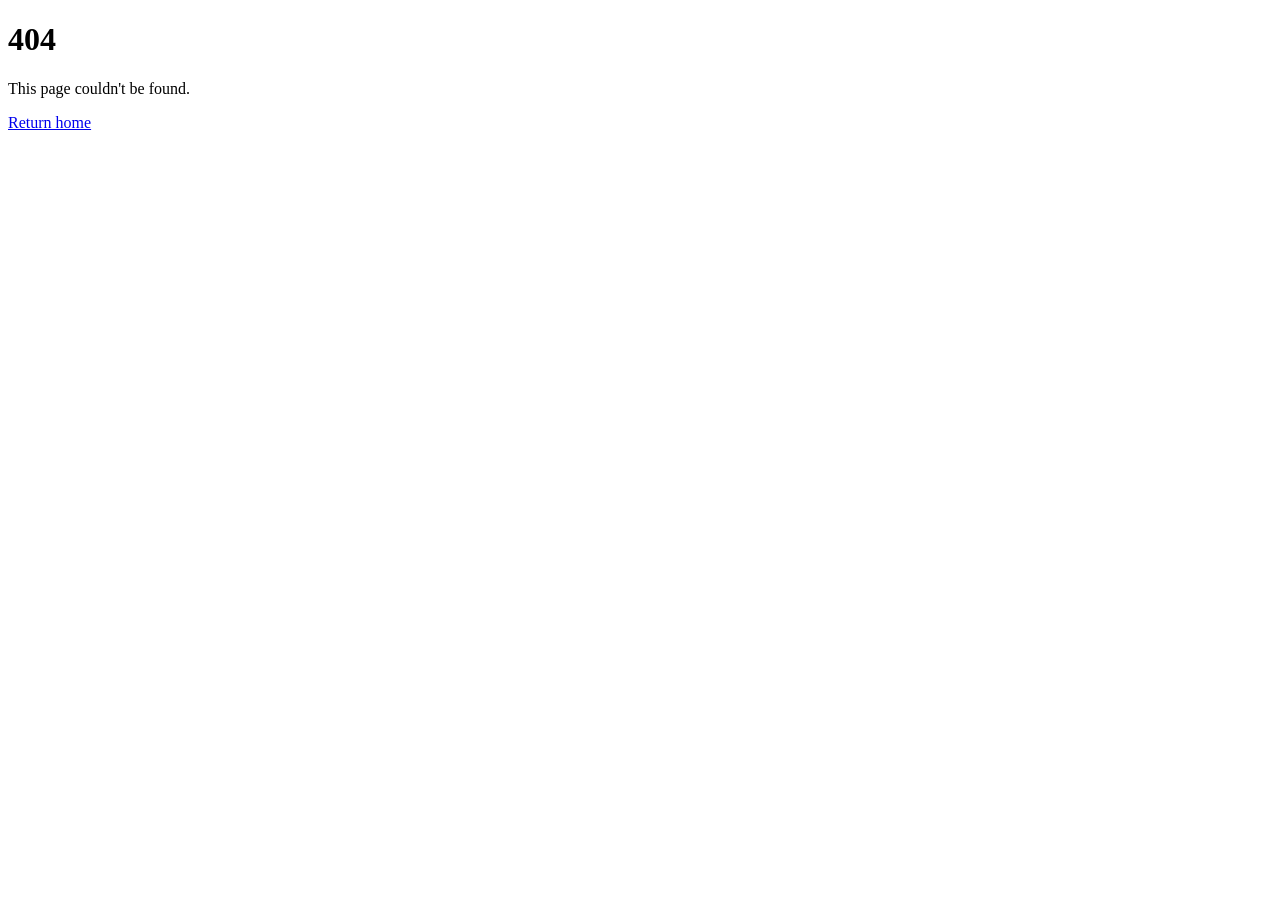
==== 404/index.html @ 2d954c44 "deploy: edit txns + income/cashflow + roast content" ====
<!DOCTYPE html><html lang="en"><head><meta charSet="utf-8"/><meta name="viewport" content="width=device-width, initial-scale=1"/><link rel="stylesheet" href="/broque-live/_next/static/chunks/0qk90n~x2lm_r.css" data-precedence="next"/><link rel="preload" as="script" fetchPriority="low" href="/broque-live/_next/static/chunks/15xrurgzs99gv.js"/><script src="/broque-live/_next/static/chunks/0dgq26a5_oy.a.js" async=""></script><script src="/broque-live/_next/static/chunks/07lhk_q6pmm3r.js" async=""></script><script src="/broque-live/_next/static/chunks/0sfwb48hwogng.js" async=""></script><script src="/broque-live/_next/static/chunks/turbopack-0.dmrtxa8t891.js" async=""></script><script src="/broque-live/_next/static/chunks/01xlw8hd842-c.js" async=""></script><script src="/broque-live/_next/static/chunks/0d3shmwh5_nmn.js" async=""></script><link rel="preload" href="https://fonts.googleapis.com/css2?family=Fraunces:ital,opsz,wght@0,9..144,300..900;1,9..144,300..900&amp;family=DM+Sans:opsz,wght@9..40,400;9..40,500;9..40,600;9..40,700&amp;display=swap" as="style"/><meta name="robots" content="noindex"/><link rel="preconnect" href="https://fonts.googleapis.com"/><link rel="preconnect" href="https://fonts.gstatic.com" crossorigin="anonymous"/><title>broqué. — the budget tracker that roasts you instead of judging you</title><meta name="description" content="A free, no-account budget tracker that roasts your spending. No bank login, nothing leaves your browser. Get your broqué Wrapped."/><meta property="og:title" content="broqué."/><meta property="og:description" content="The budget tracker that roasts you instead of judging you. No account, no bank login. Get your broqué Wrapped."/><meta property="og:url" content="https://broque.app/"/><meta property="og:image" content="https://broque.app/peacock.jpg"/><meta property="og:image:width" content="1536"/><meta property="og:image:height" content="1024"/><meta property="og:image:alt" content="A man in a tan suit walks a peacock past a foggy street, holding a coffee."/><meta property="og:type" content="website"/><meta name="twitter:card" content="summary_large_image"/><meta name="twitter:title" content="broqué."/><meta name="twitter:description" content="The budget tracker that roasts you instead of judging you. No account. No bank login."/><meta name="twitter:image" content="https://broque.app/peacock.jpg"/><link href="https://fonts.googleapis.com/css2?family=Fraunces:ital,opsz,wght@0,9..144,300..900;1,9..144,300..900&amp;family=DM+Sans:opsz,wght@9..40,400;9..40,500;9..40,600;9..40,700&amp;display=swap" rel="stylesheet"/><script src="/broque-live/_next/static/chunks/03~yq9q893hmn.js" noModule=""></script></head><body><div hidden=""><!--$--><!--/$--></div><div class="min-h-screen bg-cream flex items-center justify-center"><div class="text-center"><h1 class="font-serif text-6xl text-ink mb-4">404</h1><p class="font-serif italic text-lg text-ink-soft mb-6">This page couldn&#x27;t be found.</p><a href="/" class="font-sans text-sm text-ink underline hover:no-underline">Return home</a></div></div><!--$--><!--/$--><script src="/broque-live/_next/static/chunks/15xrurgzs99gv.js" id="_R_" async=""></script><script>(self.__next_f=self.__next_f||[]).push([0])</script><script>self.__next_f.push([1,"1:\"$Sreact.fragment\"\n2:I[39756,[\"/broque-live/_next/static/chunks/01xlw8hd842-c.js\",\"/broque-live/_next/static/chunks/0d3shmwh5_nmn.js\"],\"default\"]\n3:I[37457,[\"/broque-live/_next/static/chunks/01xlw8hd842-c.js\",\"/broque-live/_next/static/chunks/0d3shmwh5_nmn.js\"],\"default\"]\n4:I[97367,[\"/broque-live/_next/static/chunks/01xlw8hd842-c.js\",\"/broque-live/_next/static/chunks/0d3shmwh5_nmn.js\"],\"OutletBoundary\"]\n5:\"$Sreact.suspense\"\n8:I[97367,[\"/broque-live/_next/static/chunks/01xlw8hd842-c.js\",\"/broque-live/_next/static/chunks/0d3shmwh5_nmn.js\"],\"ViewportBoundary\"]\na:I[97367,[\"/broque-live/_next/static/chunks/01xlw8hd842-c.js\",\"/broque-live/_next/static/chunks/0d3shmwh5_nmn.js\"],\"MetadataBoundary\"]\nc:I[68027,[\"/broque-live/_next/static/chunks/01xlw8hd842-c.js\",\"/broque-live/_next/static/chunks/0d3shmwh5_nmn.js\"],\"default\",1]\n:HL[\"/broque-live/_next/static/chunks/0qk90n~x2lm_r.css\",\"style\"]\n:HL[\"https://fonts.googleapis.com/css2?family=Fraunces:ital,opsz,wght@0,9..144,300..900;1,9..144,300..900\u0026family=DM+Sans:opsz,wght@9..40,400;9..40,500;9..40,600;9..40,700\u0026display=swap\",\"style\"]\n"])</script><script>self.__next_f.push([1,"0:{\"P\":null,\"c\":[\"\",\"_not-found\",\"\"],\"q\":\"\",\"i\":false,\"f\":[[[\"\",{\"children\":[\"/_not-found\",{\"children\":[\"__PAGE__\",{}]}]},\"$undefined\",\"$undefined\",16],[[\"$\",\"$1\",\"c\",{\"children\":[[[\"$\",\"link\",\"0\",{\"rel\":\"stylesheet\",\"href\":\"/broque-live/_next/static/chunks/0qk90n~x2lm_r.css\",\"precedence\":\"next\",\"crossOrigin\":\"$undefined\",\"nonce\":\"$undefined\"}],[\"$\",\"script\",\"script-0\",{\"src\":\"/broque-live/_next/static/chunks/01xlw8hd842-c.js\",\"async\":true,\"nonce\":\"$undefined\"}],[\"$\",\"script\",\"script-1\",{\"src\":\"/broque-live/_next/static/chunks/0d3shmwh5_nmn.js\",\"async\":true,\"nonce\":\"$undefined\"}]],[\"$\",\"html\",null,{\"lang\":\"en\",\"children\":[[\"$\",\"head\",null,{\"children\":[[\"$\",\"link\",null,{\"rel\":\"preconnect\",\"href\":\"https://fonts.googleapis.com\"}],[\"$\",\"link\",null,{\"rel\":\"preconnect\",\"href\":\"https://fonts.gstatic.com\",\"crossOrigin\":\"anonymous\"}],[\"$\",\"link\",null,{\"href\":\"https://fonts.googleapis.com/css2?family=Fraunces:ital,opsz,wght@0,9..144,300..900;1,9..144,300..900\u0026family=DM+Sans:opsz,wght@9..40,400;9..40,500;9..40,600;9..40,700\u0026display=swap\",\"rel\":\"stylesheet\"}]]}],[\"$\",\"body\",null,{\"children\":[\"$\",\"$L2\",null,{\"parallelRouterKey\":\"children\",\"error\":\"$undefined\",\"errorStyles\":\"$undefined\",\"errorScripts\":\"$undefined\",\"template\":[\"$\",\"$L3\",null,{}],\"templateStyles\":\"$undefined\",\"templateScripts\":\"$undefined\",\"notFound\":[[\"$\",\"div\",null,{\"className\":\"min-h-screen bg-cream flex items-center justify-center\",\"children\":[\"$\",\"div\",null,{\"className\":\"text-center\",\"children\":[[\"$\",\"h1\",null,{\"className\":\"font-serif text-6xl text-ink mb-4\",\"children\":\"404\"}],[\"$\",\"p\",null,{\"className\":\"font-serif italic text-lg text-ink-soft mb-6\",\"children\":\"This page couldn't be found.\"}],[\"$\",\"a\",null,{\"href\":\"/\",\"className\":\"font-sans text-sm text-ink underline hover:no-underline\",\"children\":\"Return home\"}]]}]}],[]],\"forbidden\":\"$undefined\",\"unauthorized\":\"$undefined\"}]}]]}]]}],{\"children\":[[\"$\",\"$1\",\"c\",{\"children\":[null,[\"$\",\"$L2\",null,{\"parallelRouterKey\":\"children\",\"error\":\"$undefined\",\"errorStyles\":\"$undefined\",\"errorScripts\":\"$undefined\",\"template\":[\"$\",\"$L3\",null,{}],\"templateStyles\":\"$undefined\",\"templateScripts\":\"$undefined\",\"notFound\":\"$undefined\",\"forbidden\":\"$undefined\",\"unauthorized\":\"$undefined\"}]]}],{\"children\":[[\"$\",\"$1\",\"c\",{\"children\":[[\"$\",\"div\",null,{\"className\":\"min-h-screen bg-cream flex items-center justify-center\",\"children\":[\"$\",\"div\",null,{\"className\":\"text-center\",\"children\":[[\"$\",\"h1\",null,{\"className\":\"font-serif text-6xl text-ink mb-4\",\"children\":\"404\"}],[\"$\",\"p\",null,{\"className\":\"font-serif italic text-lg text-ink-soft mb-6\",\"children\":\"This page couldn't be found.\"}],[\"$\",\"a\",null,{\"href\":\"/\",\"className\":\"font-sans text-sm text-ink underline hover:no-underline\",\"children\":\"Return home\"}]]}]}],null,[\"$\",\"$L4\",null,{\"children\":[\"$\",\"$5\",null,{\"name\":\"Next.MetadataOutlet\",\"children\":\"$@6\"}]}]]}],{},null,false,null]},null,false,\"$@7\"]},null,false,null],[\"$\",\"$1\",\"h\",{\"children\":[[\"$\",\"meta\",null,{\"name\":\"robots\",\"content\":\"noindex\"}],[\"$\",\"$L8\",null,{\"children\":\"$L9\"}],[\"$\",\"div\",null,{\"hidden\":true,\"children\":[\"$\",\"$La\",null,{\"children\":[\"$\",\"$5\",null,{\"name\":\"Next.Metadata\",\"children\":\"$Lb\"}]}]}],null]}],false]],\"m\":\"$undefined\",\"G\":[\"$c\",[[\"$\",\"link\",\"0\",{\"rel\":\"stylesheet\",\"href\":\"/broque-live/_next/static/chunks/0qk90n~x2lm_r.css\",\"precedence\":\"next\",\"crossOrigin\":\"$undefined\",\"nonce\":\"$undefined\"}]]],\"S\":true,\"h\":null,\"s\":\"$undefined\",\"l\":\"$undefined\",\"p\":\"$undefined\",\"d\":\"$undefined\",\"b\":\"94fB9avlkI-KkZ0FQko5y\"}\n"])</script><script>self.__next_f.push([1,"d:[]\n7:\"$Wd\"\n"])</script><script>self.__next_f.push([1,"9:[[\"$\",\"meta\",\"0\",{\"charSet\":\"utf-8\"}],[\"$\",\"meta\",\"1\",{\"name\":\"viewport\",\"content\":\"width=device-width, initial-scale=1\"}]]\n"])</script><script>self.__next_f.push([1,"6:null\nb:[[\"$\",\"title\",\"0\",{\"children\":\"broqué. — the budget tracker that roasts you instead of judging you\"}],[\"$\",\"meta\",\"1\",{\"name\":\"description\",\"content\":\"A free, no-account budget tracker that roasts your spending. No bank login, nothing leaves your browser. Get your broqué Wrapped.\"}],[\"$\",\"meta\",\"2\",{\"property\":\"og:title\",\"content\":\"broqué.\"}],[\"$\",\"meta\",\"3\",{\"property\":\"og:description\",\"content\":\"The budget tracker that roasts you instead of judging you. No account, no bank login. Get your broqué Wrapped.\"}],[\"$\",\"meta\",\"4\",{\"property\":\"og:url\",\"content\":\"https://broque.app/\"}],[\"$\",\"meta\",\"5\",{\"property\":\"og:image\",\"content\":\"https://broque.app/peacock.jpg\"}],[\"$\",\"meta\",\"6\",{\"property\":\"og:image:width\",\"content\":\"1536\"}],[\"$\",\"meta\",\"7\",{\"property\":\"og:image:height\",\"content\":\"1024\"}],[\"$\",\"meta\",\"8\",{\"property\":\"og:image:alt\",\"content\":\"A man in a tan suit walks a peacock past a foggy street, holding a coffee.\"}],[\"$\",\"meta\",\"9\",{\"property\":\"og:type\",\"content\":\"website\"}],[\"$\",\"meta\",\"10\",{\"name\":\"twitter:card\",\"content\":\"summary_large_image\"}],[\"$\",\"meta\",\"11\",{\"name\":\"twitter:title\",\"content\":\"broqué.\"}],[\"$\",\"meta\",\"12\",{\"name\":\"twitter:description\",\"content\":\"The budget tracker that roasts you instead of judging you. No account. No bank login.\"}],[\"$\",\"meta\",\"13\",{\"name\":\"twitter:image\",\"content\":\"https://broque.app/peacock.jpg\"}]]\n"])</script></body></html>
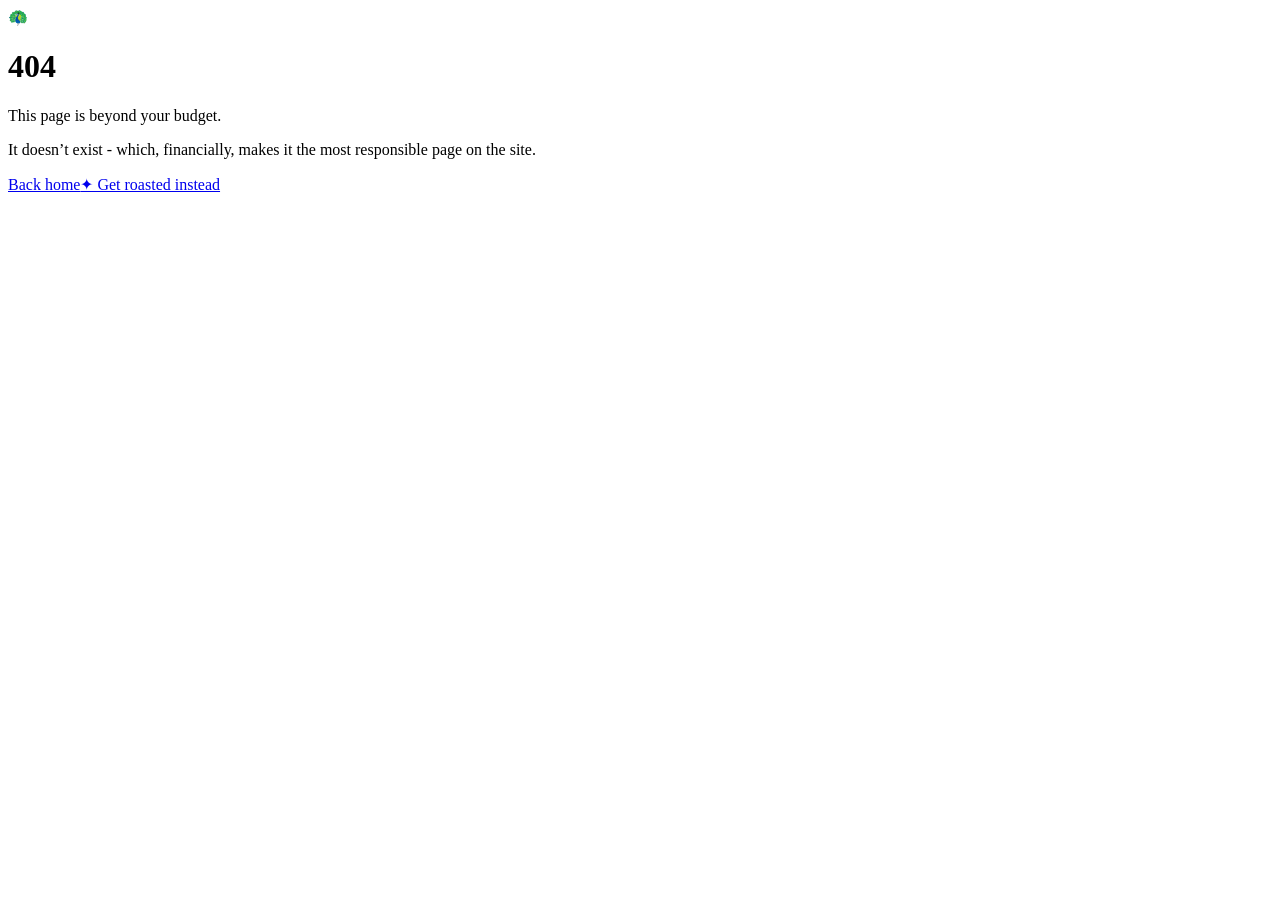
==== commit a0aed534: "deploy: favicon, manifest, OG, titles, branded 404" ====
--- a/404/index.html
+++ b/404/index.html
@@ -1 +1 @@
-<!DOCTYPE html><html lang="en"><head><meta charSet="utf-8"/><meta name="viewport" content="width=device-width, initial-scale=1"/><link rel="stylesheet" href="/broque-live/_next/static/chunks/0qk90n~x2lm_r.css" data-precedence="next"/><link rel="preload" as="script" fetchPriority="low" href="/broque-live/_next/static/chunks/15xrurgzs99gv.js"/><script src="/broque-live/_next/static/chunks/0dgq26a5_oy.a.js" async=""></script><script src="/broque-live/_next/static/chunks/07lhk_q6pmm3r.js" async=""></script><script src="/broque-live/_next/static/chunks/0sfwb48hwogng.js" async=""></script><script src="/broque-live/_next/static/chunks/turbopack-0.dmrtxa8t891.js" async=""></script><script src="/broque-live/_next/static/chunks/01xlw8hd842-c.js" async=""></script><script src="/broque-live/_next/static/chunks/0d3shmwh5_nmn.js" async=""></script><link rel="preload" href="https://fonts.googleapis.com/css2?family=Fraunces:ital,opsz,wght@0,9..144,300..900;1,9..144,300..900&amp;family=DM+Sans:opsz,wght@9..40,400;9..40,500;9..40,600;9..40,700&amp;display=swap" as="style"/><meta name="robots" content="noindex"/><link rel="preconnect" href="https://fonts.googleapis.com"/><link rel="preconnect" href="https://fonts.gstatic.com" crossorigin="anonymous"/><title>broqué. — the budget tracker that roasts you instead of judging you</title><meta name="description" content="A free, no-account budget tracker that roasts your spending. No bank login, nothing leaves your browser. Get your broqué Wrapped."/><meta property="og:title" content="broqué."/><meta property="og:description" content="The budget tracker that roasts you instead of judging you. No account, no bank login. Get your broqué Wrapped."/><meta property="og:url" content="https://broque.app/"/><meta property="og:image" content="https://broque.app/peacock.jpg"/><meta property="og:image:width" content="1536"/><meta property="og:image:height" content="1024"/><meta property="og:image:alt" content="A man in a tan suit walks a peacock past a foggy street, holding a coffee."/><meta property="og:type" content="website"/><meta name="twitter:card" content="summary_large_image"/><meta name="twitter:title" content="broqué."/><meta name="twitter:description" content="The budget tracker that roasts you instead of judging you. No account. No bank login."/><meta name="twitter:image" content="https://broque.app/peacock.jpg"/><link href="https://fonts.googleapis.com/css2?family=Fraunces:ital,opsz,wght@0,9..144,300..900;1,9..144,300..900&amp;family=DM+Sans:opsz,wght@9..40,400;9..40,500;9..40,600;9..40,700&amp;display=swap" rel="stylesheet"/><script src="/broque-live/_next/static/chunks/03~yq9q893hmn.js" noModule=""></script></head><body><div hidden=""><!--$--><!--/$--></div><div class="min-h-screen bg-cream flex items-center justify-center"><div class="text-center"><h1 class="font-serif text-6xl text-ink mb-4">404</h1><p class="font-serif italic text-lg text-ink-soft mb-6">This page couldn&#x27;t be found.</p><a href="/" class="font-sans text-sm text-ink underline hover:no-underline">Return home</a></div></div><!--$--><!--/$--><script src="/broque-live/_next/static/chunks/15xrurgzs99gv.js" id="_R_" async=""></script><script>(self.__next_f=self.__next_f||[]).push([0])</script><script>self.__next_f.push([1,"1:\"$Sreact.fragment\"\n2:I[39756,[\"/broque-live/_next/static/chunks/01xlw8hd842-c.js\",\"/broque-live/_next/static/chunks/0d3shmwh5_nmn.js\"],\"default\"]\n3:I[37457,[\"/broque-live/_next/static/chunks/01xlw8hd842-c.js\",\"/broque-live/_next/static/chunks/0d3shmwh5_nmn.js\"],\"default\"]\n4:I[97367,[\"/broque-live/_next/static/chunks/01xlw8hd842-c.js\",\"/broque-live/_next/static/chunks/0d3shmwh5_nmn.js\"],\"OutletBoundary\"]\n5:\"$Sreact.suspense\"\n8:I[97367,[\"/broque-live/_next/static/chunks/01xlw8hd842-c.js\",\"/broque-live/_next/static/chunks/0d3shmwh5_nmn.js\"],\"ViewportBoundary\"]\na:I[97367,[\"/broque-live/_next/static/chunks/01xlw8hd842-c.js\",\"/broque-live/_next/static/chunks/0d3shmwh5_nmn.js\"],\"MetadataBoundary\"]\nc:I[68027,[\"/broque-live/_next/static/chunks/01xlw8hd842-c.js\",\"/broque-live/_next/static/chunks/0d3shmwh5_nmn.js\"],\"default\",1]\n:HL[\"/broque-live/_next/static/chunks/0qk90n~x2lm_r.css\",\"style\"]\n:HL[\"https://fonts.googleapis.com/css2?family=Fraunces:ital,opsz,wght@0,9..144,300..900;1,9..144,300..900\u0026family=DM+Sans:opsz,wght@9..40,400;9..40,500;9..40,600;9..40,700\u0026display=swap\",\"style\"]\n"])</script><script>self.__next_f.push([1,"0:{\"P\":null,\"c\":[\"\",\"_not-found\",\"\"],\"q\":\"\",\"i\":false,\"f\":[[[\"\",{\"children\":[\"/_not-found\",{\"children\":[\"__PAGE__\",{}]}]},\"$undefined\",\"$undefined\",16],[[\"$\",\"$1\",\"c\",{\"children\":[[[\"$\",\"link\",\"0\",{\"rel\":\"stylesheet\",\"href\":\"/broque-live/_next/static/chunks/0qk90n~x2lm_r.css\",\"precedence\":\"next\",\"crossOrigin\":\"$undefined\",\"nonce\":\"$undefined\"}],[\"$\",\"script\",\"script-0\",{\"src\":\"/broque-live/_next/static/chunks/01xlw8hd842-c.js\",\"async\":true,\"nonce\":\"$undefined\"}],[\"$\",\"script\",\"script-1\",{\"src\":\"/broque-live/_next/static/chunks/0d3shmwh5_nmn.js\",\"async\":true,\"nonce\":\"$undefined\"}]],[\"$\",\"html\",null,{\"lang\":\"en\",\"children\":[[\"$\",\"head\",null,{\"children\":[[\"$\",\"link\",null,{\"rel\":\"preconnect\",\"href\":\"https://fonts.googleapis.com\"}],[\"$\",\"link\",null,{\"rel\":\"preconnect\",\"href\":\"https://fonts.gstatic.com\",\"crossOrigin\":\"anonymous\"}],[\"$\",\"link\",null,{\"href\":\"https://fonts.googleapis.com/css2?family=Fraunces:ital,opsz,wght@0,9..144,300..900;1,9..144,300..900\u0026family=DM+Sans:opsz,wght@9..40,400;9..40,500;9..40,600;9..40,700\u0026display=swap\",\"rel\":\"stylesheet\"}]]}],[\"$\",\"body\",null,{\"children\":[\"$\",\"$L2\",null,{\"parallelRouterKey\":\"children\",\"error\":\"$undefined\",\"errorStyles\":\"$undefined\",\"errorScripts\":\"$undefined\",\"template\":[\"$\",\"$L3\",null,{}],\"templateStyles\":\"$undefined\",\"templateScripts\":\"$undefined\",\"notFound\":[[\"$\",\"div\",null,{\"className\":\"min-h-screen bg-cream flex items-center justify-center\",\"children\":[\"$\",\"div\",null,{\"className\":\"text-center\",\"children\":[[\"$\",\"h1\",null,{\"className\":\"font-serif text-6xl text-ink mb-4\",\"children\":\"404\"}],[\"$\",\"p\",null,{\"className\":\"font-serif italic text-lg text-ink-soft mb-6\",\"children\":\"This page couldn't be found.\"}],[\"$\",\"a\",null,{\"href\":\"/\",\"className\":\"font-sans text-sm text-ink underline hover:no-underline\",\"children\":\"Return home\"}]]}]}],[]],\"forbidden\":\"$undefined\",\"unauthorized\":\"$undefined\"}]}]]}]]}],{\"children\":[[\"$\",\"$1\",\"c\",{\"children\":[null,[\"$\",\"$L2\",null,{\"parallelRouterKey\":\"children\",\"error\":\"$undefined\",\"errorStyles\":\"$undefined\",\"errorScripts\":\"$undefined\",\"template\":[\"$\",\"$L3\",null,{}],\"templateStyles\":\"$undefined\",\"templateScripts\":\"$undefined\",\"notFound\":\"$undefined\",\"forbidden\":\"$undefined\",\"unauthorized\":\"$undefined\"}]]}],{\"children\":[[\"$\",\"$1\",\"c\",{\"children\":[[\"$\",\"div\",null,{\"className\":\"min-h-screen bg-cream flex items-center justify-center\",\"children\":[\"$\",\"div\",null,{\"className\":\"text-center\",\"children\":[[\"$\",\"h1\",null,{\"className\":\"font-serif text-6xl text-ink mb-4\",\"children\":\"404\"}],[\"$\",\"p\",null,{\"className\":\"font-serif italic text-lg text-ink-soft mb-6\",\"children\":\"This page couldn't be found.\"}],[\"$\",\"a\",null,{\"href\":\"/\",\"className\":\"font-sans text-sm text-ink underline hover:no-underline\",\"children\":\"Return home\"}]]}]}],null,[\"$\",\"$L4\",null,{\"children\":[\"$\",\"$5\",null,{\"name\":\"Next.MetadataOutlet\",\"children\":\"$@6\"}]}]]}],{},null,false,null]},null,false,\"$@7\"]},null,false,null],[\"$\",\"$1\",\"h\",{\"children\":[[\"$\",\"meta\",null,{\"name\":\"robots\",\"content\":\"noindex\"}],[\"$\",\"$L8\",null,{\"children\":\"$L9\"}],[\"$\",\"div\",null,{\"hidden\":true,\"children\":[\"$\",\"$La\",null,{\"children\":[\"$\",\"$5\",null,{\"name\":\"Next.Metadata\",\"children\":\"$Lb\"}]}]}],null]}],false]],\"m\":\"$undefined\",\"G\":[\"$c\",[[\"$\",\"link\",\"0\",{\"rel\":\"stylesheet\",\"href\":\"/broque-live/_next/static/chunks/0qk90n~x2lm_r.css\",\"precedence\":\"next\",\"crossOrigin\":\"$undefined\",\"nonce\":\"$undefined\"}]]],\"S\":true,\"h\":null,\"s\":\"$undefined\",\"l\":\"$undefined\",\"p\":\"$undefined\",\"d\":\"$undefined\",\"b\":\"94fB9avlkI-KkZ0FQko5y\"}\n"])</script><script>self.__next_f.push([1,"d:[]\n7:\"$Wd\"\n"])</script><script>self.__next_f.push([1,"9:[[\"$\",\"meta\",\"0\",{\"charSet\":\"utf-8\"}],[\"$\",\"meta\",\"1\",{\"name\":\"viewport\",\"content\":\"width=device-width, initial-scale=1\"}]]\n"])</script><script>self.__next_f.push([1,"6:null\nb:[[\"$\",\"title\",\"0\",{\"children\":\"broqué. — the budget tracker that roasts you instead of judging you\"}],[\"$\",\"meta\",\"1\",{\"name\":\"description\",\"content\":\"A free, no-account budget tracker that roasts your spending. No bank login, nothing leaves your browser. Get your broqué Wrapped.\"}],[\"$\",\"meta\",\"2\",{\"property\":\"og:title\",\"content\":\"broqué.\"}],[\"$\",\"meta\",\"3\",{\"property\":\"og:description\",\"content\":\"The budget tracker that roasts you instead of judging you. No account, no bank login. Get your broqué Wrapped.\"}],[\"$\",\"meta\",\"4\",{\"property\":\"og:url\",\"content\":\"https://broque.app/\"}],[\"$\",\"meta\",\"5\",{\"property\":\"og:image\",\"content\":\"https://broque.app/peacock.jpg\"}],[\"$\",\"meta\",\"6\",{\"property\":\"og:image:width\",\"content\":\"1536\"}],[\"$\",\"meta\",\"7\",{\"property\":\"og:image:height\",\"content\":\"1024\"}],[\"$\",\"meta\",\"8\",{\"property\":\"og:image:alt\",\"content\":\"A man in a tan suit walks a peacock past a foggy street, holding a coffee.\"}],[\"$\",\"meta\",\"9\",{\"property\":\"og:type\",\"content\":\"website\"}],[\"$\",\"meta\",\"10\",{\"name\":\"twitter:card\",\"content\":\"summary_large_image\"}],[\"$\",\"meta\",\"11\",{\"name\":\"twitter:title\",\"content\":\"broqué.\"}],[\"$\",\"meta\",\"12\",{\"name\":\"twitter:description\",\"content\":\"The budget tracker that roasts you instead of judging you. No account. No bank login.\"}],[\"$\",\"meta\",\"13\",{\"name\":\"twitter:image\",\"content\":\"https://broque.app/peacock.jpg\"}]]\n"])</script></body></html>+<!DOCTYPE html><html lang="en"><head><meta charSet="utf-8"/><meta name="viewport" content="width=device-width, initial-scale=1"/><link rel="stylesheet" href="/broque-live/_next/static/chunks/0gyabv551m0pr.css" data-precedence="next"/><link rel="preload" as="script" fetchPriority="low" href="/broque-live/_next/static/chunks/15xrurgzs99gv.js"/><script src="/broque-live/_next/static/chunks/0dgq26a5_oy.a.js" async=""></script><script src="/broque-live/_next/static/chunks/07lhk_q6pmm3r.js" async=""></script><script src="/broque-live/_next/static/chunks/0sfwb48hwogng.js" async=""></script><script src="/broque-live/_next/static/chunks/turbopack-0.dmrtxa8t891.js" async=""></script><script src="/broque-live/_next/static/chunks/01xlw8hd842-c.js" async=""></script><script src="/broque-live/_next/static/chunks/0d3shmwh5_nmn.js" async=""></script><script src="/broque-live/_next/static/chunks/0ka051yepewro.js" async=""></script><link rel="preload" href="https://fonts.googleapis.com/css2?family=Fraunces:ital,opsz,wght@0,9..144,300..900;1,9..144,300..900&amp;family=DM+Sans:opsz,wght@9..40,400;9..40,500;9..40,600;9..40,700&amp;display=swap" as="style"/><meta name="robots" content="noindex"/><link rel="preconnect" href="https://fonts.googleapis.com"/><link rel="preconnect" href="https://fonts.gstatic.com" crossorigin="anonymous"/><meta name="theme-color" content="#141009"/><meta name="color-scheme" content="light"/><title>broqué. — the budget tracker that roasts you instead of judging you</title><meta name="description" content="A free, no-account budget tracker that roasts your spending. No bank login, nothing leaves your browser. Get your broqué Wrapped."/><meta name="application-name" content="broqué"/><link rel="manifest" href="/broque-live/manifest.webmanifest"/><meta name="mobile-web-app-capable" content="yes"/><meta name="apple-mobile-web-app-title" content="broqué"/><meta name="apple-mobile-web-app-status-bar-style" content="black-translucent"/><meta property="og:title" content="broqué."/><meta property="og:description" content="The budget tracker that roasts you instead of judging you. No account, no bank login. Get your broqué Wrapped."/><meta property="og:url" content="https://aliufu.github.io/broque-live/"/><meta property="og:site_name" content="broqué"/><meta property="og:image" content="https://aliufu.github.io/broque-live/peacock.jpg"/><meta property="og:image:width" content="1536"/><meta property="og:image:height" content="1024"/><meta property="og:image:alt" content="broqué — financially irresponsible, flawlessly dressed."/><meta property="og:type" content="website"/><meta name="twitter:card" content="summary_large_image"/><meta name="twitter:title" content="broqué."/><meta name="twitter:description" content="The budget tracker that roasts you instead of judging you. No account. No bank login."/><meta name="twitter:image" content="https://aliufu.github.io/broque-live/peacock.jpg"/><link rel="icon" href="/broque-live/icon.svg?icon.09ljufet4~twl.svg" sizes="any" type="image/svg+xml"/><link rel="apple-touch-icon" href="/broque-live/apple-icon.png?apple-icon.0aeykgl2w3byq.png" sizes="180x180" type="image/png"/><link href="https://fonts.googleapis.com/css2?family=Fraunces:ital,opsz,wght@0,9..144,300..900;1,9..144,300..900&amp;family=DM+Sans:opsz,wght@9..40,400;9..40,500;9..40,600;9..40,700&amp;display=swap" rel="stylesheet"/><script src="/broque-live/_next/static/chunks/03~yq9q893hmn.js" noModule=""></script></head><body><div hidden=""><!--$--><!--/$--></div><div class="min-h-screen bg-cream flex items-center justify-center px-6"><div class="text-center max-w-[440px]"><div class="text-5xl mb-5">🦚</div><h1 class="font-serif text-[64px] leading-none text-ink mb-3">404</h1><p class="font-serif italic text-lg text-ink-soft mb-2">This page is beyond your budget.</p><p class="font-sans text-sm text-muted mb-7">It doesn’t exist - which, financially, makes it the most responsible page on the site.</p><div class="flex gap-2 justify-center flex-wrap"><a class="btn btn-dark no-underline" href="/broque-live/">Back home</a><a class="btn btn-gold no-underline" href="/broque-live/roast/">✦ Get roasted instead</a></div></div></div><!--$--><!--/$--><script src="/broque-live/_next/static/chunks/15xrurgzs99gv.js" id="_R_" async=""></script><script>(self.__next_f=self.__next_f||[]).push([0])</script><script>self.__next_f.push([1,"1:\"$Sreact.fragment\"\n2:I[39756,[\"/broque-live/_next/static/chunks/01xlw8hd842-c.js\",\"/broque-live/_next/static/chunks/0d3shmwh5_nmn.js\"],\"default\"]\n3:I[37457,[\"/broque-live/_next/static/chunks/01xlw8hd842-c.js\",\"/broque-live/_next/static/chunks/0d3shmwh5_nmn.js\"],\"default\"]\n4:I[22016,[\"/broque-live/_next/static/chunks/01xlw8hd842-c.js\",\"/broque-live/_next/static/chunks/0d3shmwh5_nmn.js\",\"/broque-live/_next/static/chunks/0ka051yepewro.js\"],\"\"]\n5:I[97367,[\"/broque-live/_next/static/chunks/01xlw8hd842-c.js\",\"/broque-live/_next/static/chunks/0d3shmwh5_nmn.js\"],\"OutletBoundary\"]\n6:\"$Sreact.suspense\"\n9:I[97367,[\"/broque-live/_next/static/chunks/01xlw8hd842-c.js\",\"/broque-live/_next/static/chunks/0d3shmwh5_nmn.js\"],\"ViewportBoundary\"]\nb:I[97367,[\"/broque-live/_next/static/chunks/01xlw8hd842-c.js\",\"/broque-live/_next/static/chunks/0d3shmwh5_nmn.js\"],\"MetadataBoundary\"]\nd:I[68027,[\"/broque-live/_next/static/chunks/01xlw8hd842-c.js\",\"/broque-live/_next/static/chunks/0d3shmwh5_nmn.js\"],\"default\",1]\n:HL[\"/broque-live/_next/static/chunks/0gyabv551m0pr.css\",\"style\"]\n:HL[\"https://fonts.googleapis.com/css2?family=Fraunces:ital,opsz,wght@0,9..144,300..900;1,9..144,300..900\u0026family=DM+Sans:opsz,wght@9..40,400;9..40,500;9..40,600;9..40,700\u0026display=swap\",\"style\"]\n"])</script><script>self.__next_f.push([1,"0:{\"P\":null,\"c\":[\"\",\"_not-found\",\"\"],\"q\":\"\",\"i\":false,\"f\":[[[\"\",{\"children\":[\"/_not-found\",{\"children\":[\"__PAGE__\",{}]}]},\"$undefined\",\"$undefined\",16],[[\"$\",\"$1\",\"c\",{\"children\":[[[\"$\",\"link\",\"0\",{\"rel\":\"stylesheet\",\"href\":\"/broque-live/_next/static/chunks/0gyabv551m0pr.css\",\"precedence\":\"next\",\"crossOrigin\":\"$undefined\",\"nonce\":\"$undefined\"}],[\"$\",\"script\",\"script-0\",{\"src\":\"/broque-live/_next/static/chunks/01xlw8hd842-c.js\",\"async\":true,\"nonce\":\"$undefined\"}],[\"$\",\"script\",\"script-1\",{\"src\":\"/broque-live/_next/static/chunks/0d3shmwh5_nmn.js\",\"async\":true,\"nonce\":\"$undefined\"}]],[\"$\",\"html\",null,{\"lang\":\"en\",\"children\":[[\"$\",\"head\",null,{\"children\":[[\"$\",\"link\",null,{\"rel\":\"preconnect\",\"href\":\"https://fonts.googleapis.com\"}],[\"$\",\"link\",null,{\"rel\":\"preconnect\",\"href\":\"https://fonts.gstatic.com\",\"crossOrigin\":\"anonymous\"}],[\"$\",\"link\",null,{\"href\":\"https://fonts.googleapis.com/css2?family=Fraunces:ital,opsz,wght@0,9..144,300..900;1,9..144,300..900\u0026family=DM+Sans:opsz,wght@9..40,400;9..40,500;9..40,600;9..40,700\u0026display=swap\",\"rel\":\"stylesheet\"}]]}],[\"$\",\"body\",null,{\"children\":[\"$\",\"$L2\",null,{\"parallelRouterKey\":\"children\",\"error\":\"$undefined\",\"errorStyles\":\"$undefined\",\"errorScripts\":\"$undefined\",\"template\":[\"$\",\"$L3\",null,{}],\"templateStyles\":\"$undefined\",\"templateScripts\":\"$undefined\",\"notFound\":[[\"$\",\"div\",null,{\"className\":\"min-h-screen bg-cream flex items-center justify-center px-6\",\"children\":[\"$\",\"div\",null,{\"className\":\"text-center max-w-[440px]\",\"children\":[[\"$\",\"div\",null,{\"className\":\"text-5xl mb-5\",\"children\":\"🦚\"}],[\"$\",\"h1\",null,{\"className\":\"font-serif text-[64px] leading-none text-ink mb-3\",\"children\":\"404\"}],[\"$\",\"p\",null,{\"className\":\"font-serif italic text-lg text-ink-soft mb-2\",\"children\":\"This page is beyond your budget.\"}],[\"$\",\"p\",null,{\"className\":\"font-sans text-sm text-muted mb-7\",\"children\":\"It doesn’t exist - which, financially, makes it the most responsible page on the site.\"}],[\"$\",\"div\",null,{\"className\":\"flex gap-2 justify-center flex-wrap\",\"children\":[[\"$\",\"$L4\",null,{\"href\":\"/\",\"className\":\"btn btn-dark no-underline\",\"children\":\"Back home\"}],[\"$\",\"$L4\",null,{\"href\":\"/roast\",\"className\":\"btn btn-gold no-underline\",\"children\":\"✦ Get roasted instead\"}]]}]]}]}],[]],\"forbidden\":\"$undefined\",\"unauthorized\":\"$undefined\"}]}]]}]]}],{\"children\":[[\"$\",\"$1\",\"c\",{\"children\":[null,[\"$\",\"$L2\",null,{\"parallelRouterKey\":\"children\",\"error\":\"$undefined\",\"errorStyles\":\"$undefined\",\"errorScripts\":\"$undefined\",\"template\":[\"$\",\"$L3\",null,{}],\"templateStyles\":\"$undefined\",\"templateScripts\":\"$undefined\",\"notFound\":\"$undefined\",\"forbidden\":\"$undefined\",\"unauthorized\":\"$undefined\"}]]}],{\"children\":[[\"$\",\"$1\",\"c\",{\"children\":[[\"$\",\"div\",null,{\"className\":\"min-h-screen bg-cream flex items-center justify-center px-6\",\"children\":[\"$\",\"div\",null,{\"className\":\"text-center max-w-[440px]\",\"children\":[[\"$\",\"div\",null,{\"className\":\"text-5xl mb-5\",\"children\":\"🦚\"}],[\"$\",\"h1\",null,{\"className\":\"font-serif text-[64px] leading-none text-ink mb-3\",\"children\":\"404\"}],[\"$\",\"p\",null,{\"className\":\"font-serif italic text-lg text-ink-soft mb-2\",\"children\":\"This page is beyond your budget.\"}],[\"$\",\"p\",null,{\"className\":\"font-sans text-sm text-muted mb-7\",\"children\":\"It doesn’t exist - which, financially, makes it the most responsible page on the site.\"}],[\"$\",\"div\",null,{\"className\":\"flex gap-2 justify-center flex-wrap\",\"children\":[[\"$\",\"$L4\",null,{\"href\":\"/\",\"className\":\"btn btn-dark no-underline\",\"children\":\"Back home\"}],[\"$\",\"$L4\",null,{\"href\":\"/roast\",\"className\":\"btn btn-gold no-underline\",\"children\":\"✦ Get roasted instead\"}]]}]]}]}],[[\"$\",\"script\",\"script-0\",{\"src\":\"/broque-live/_next/static/chunks/0ka051yepewro.js\",\"async\":true,\"nonce\":\"$undefined\"}]],[\"$\",\"$L5\",null,{\"children\":[\"$\",\"$6\",null,{\"name\":\"Next.MetadataOutlet\",\"children\":\"$@7\"}]}]]}],{},null,false,null]},null,false,\"$@8\"]},null,false,null],[\"$\",\"$1\",\"h\",{\"children\":[[\"$\",\"meta\",null,{\"name\":\"robots\",\"content\":\"noindex\"}],[\"$\",\"$L9\",null,{\"children\":\"$La\"}],[\"$\",\"div\",null,{\"hidden\":true,\"children\":[\"$\",\"$Lb\",null,{\"children\":[\"$\",\"$6\",null,{\"name\":\"Next.Metadata\",\"children\":\"$Lc\"}]}]}],null]}],false]],\"m\":\"$undefined\",\"G\":[\"$d\",[[\"$\",\"link\",\"0\",{\"rel\":\"stylesheet\",\"href\":\"/broque-live/_next/static/chunks/0gyabv551m0pr.css\",\"precedence\":\"next\",\"crossOrigin\":\"$undefined\",\"nonce\":\"$undefined\"}]]],\"S\":true,\"h\":null,\"s\":\"$undefined\",\"l\":\"$undefined\",\"p\":\"$undefined\",\"d\":\"$undefined\",\"b\":\"SGDCg0kS8YDXC7Y8MdKNV\"}\n"])</script><script>self.__next_f.push([1,"e:[]\n8:\"$We\"\n"])</script><script>self.__next_f.push([1,"a:[[\"$\",\"meta\",\"0\",{\"charSet\":\"utf-8\"}],[\"$\",\"meta\",\"1\",{\"name\":\"viewport\",\"content\":\"width=device-width, initial-scale=1\"}],[\"$\",\"meta\",\"2\",{\"name\":\"theme-color\",\"content\":\"#141009\"}],[\"$\",\"meta\",\"3\",{\"name\":\"color-scheme\",\"content\":\"light\"}]]\n"])</script><script>self.__next_f.push([1,"f:I[27201,[\"/broque-live/_next/static/chunks/01xlw8hd842-c.js\",\"/broque-live/_next/static/chunks/0d3shmwh5_nmn.js\"],\"IconMark\"]\n7:null\n"])</script><script>self.__next_f.push([1,"c:[[\"$\",\"title\",\"0\",{\"children\":\"broqué. — the budget tracker that roasts you instead of judging you\"}],[\"$\",\"meta\",\"1\",{\"name\":\"description\",\"content\":\"A free, no-account budget tracker that roasts your spending. No bank login, nothing leaves your browser. Get your broqué Wrapped.\"}],[\"$\",\"meta\",\"2\",{\"name\":\"application-name\",\"content\":\"broqué\"}],[\"$\",\"link\",\"3\",{\"rel\":\"manifest\",\"href\":\"/broque-live/manifest.webmanifest\",\"crossOrigin\":\"$undefined\"}],[\"$\",\"meta\",\"4\",{\"name\":\"mobile-web-app-capable\",\"content\":\"yes\"}],[\"$\",\"meta\",\"5\",{\"name\":\"apple-mobile-web-app-title\",\"content\":\"broqué\"}],[\"$\",\"meta\",\"6\",{\"name\":\"apple-mobile-web-app-status-bar-style\",\"content\":\"black-translucent\"}],[\"$\",\"meta\",\"7\",{\"property\":\"og:title\",\"content\":\"broqué.\"}],[\"$\",\"meta\",\"8\",{\"property\":\"og:description\",\"content\":\"The budget tracker that roasts you instead of judging you. No account, no bank login. Get your broqué Wrapped.\"}],[\"$\",\"meta\",\"9\",{\"property\":\"og:url\",\"content\":\"https://aliufu.github.io/broque-live/\"}],[\"$\",\"meta\",\"10\",{\"property\":\"og:site_name\",\"content\":\"broqué\"}],[\"$\",\"meta\",\"11\",{\"property\":\"og:image\",\"content\":\"https://aliufu.github.io/broque-live/peacock.jpg\"}],[\"$\",\"meta\",\"12\",{\"property\":\"og:image:width\",\"content\":\"1536\"}],[\"$\",\"meta\",\"13\",{\"property\":\"og:image:height\",\"content\":\"1024\"}],[\"$\",\"meta\",\"14\",{\"property\":\"og:image:alt\",\"content\":\"broqué — financially irresponsible, flawlessly dressed.\"}],[\"$\",\"meta\",\"15\",{\"property\":\"og:type\",\"content\":\"website\"}],[\"$\",\"meta\",\"16\",{\"name\":\"twitter:card\",\"content\":\"summary_large_image\"}],[\"$\",\"meta\",\"17\",{\"name\":\"twitter:title\",\"content\":\"broqué.\"}],[\"$\",\"meta\",\"18\",{\"name\":\"twitter:description\",\"content\":\"The budget tracker that roasts you instead of judging you. No account. No bank login.\"}],[\"$\",\"meta\",\"19\",{\"name\":\"twitter:image\",\"content\":\"https://aliufu.github.io/broque-live/peacock.jpg\"}],[\"$\",\"link\",\"20\",{\"rel\":\"icon\",\"href\":\"/broque-live/icon.svg?icon.09ljufet4~twl.svg\",\"sizes\":\"any\",\"type\":\"image/svg+xml\"}],[\"$\",\"link\",\"21\",{\"rel\":\"apple-touch-icon\",\"href\":\"/broque-live/apple-icon.png?apple-icon.0aeykgl2w3byq.png\",\"sizes\":\"180x180\",\"type\":\"image/png\"}],[\"$\",\"$Lf\",\"22\",{}]]\n"])</script></body></html>
